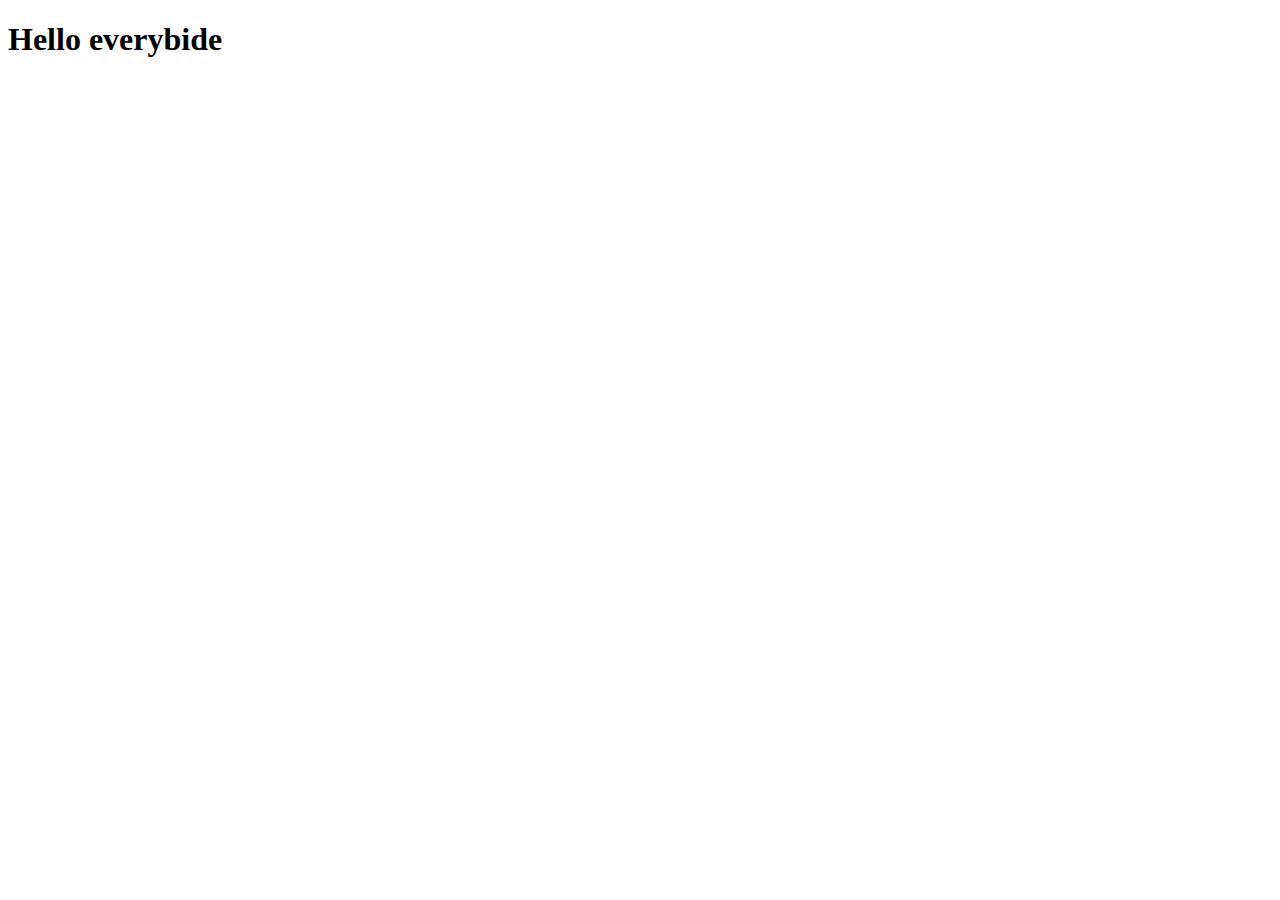
==== 2sem.html @ ef32da7f "ferst commit" ====
<!DOCTYPE html>
<html lang="en">
<head>
    <meta charset="UTF-8">
    <meta http-equiv="X-UA-Compatible" content="IE=edge">
    <meta name="viewport" content="width=device-width, initial-scale=1.0">
    <title>Document</title>
</head>
<body>
    <h1> Hello everybide </h1>
</body>
</html>
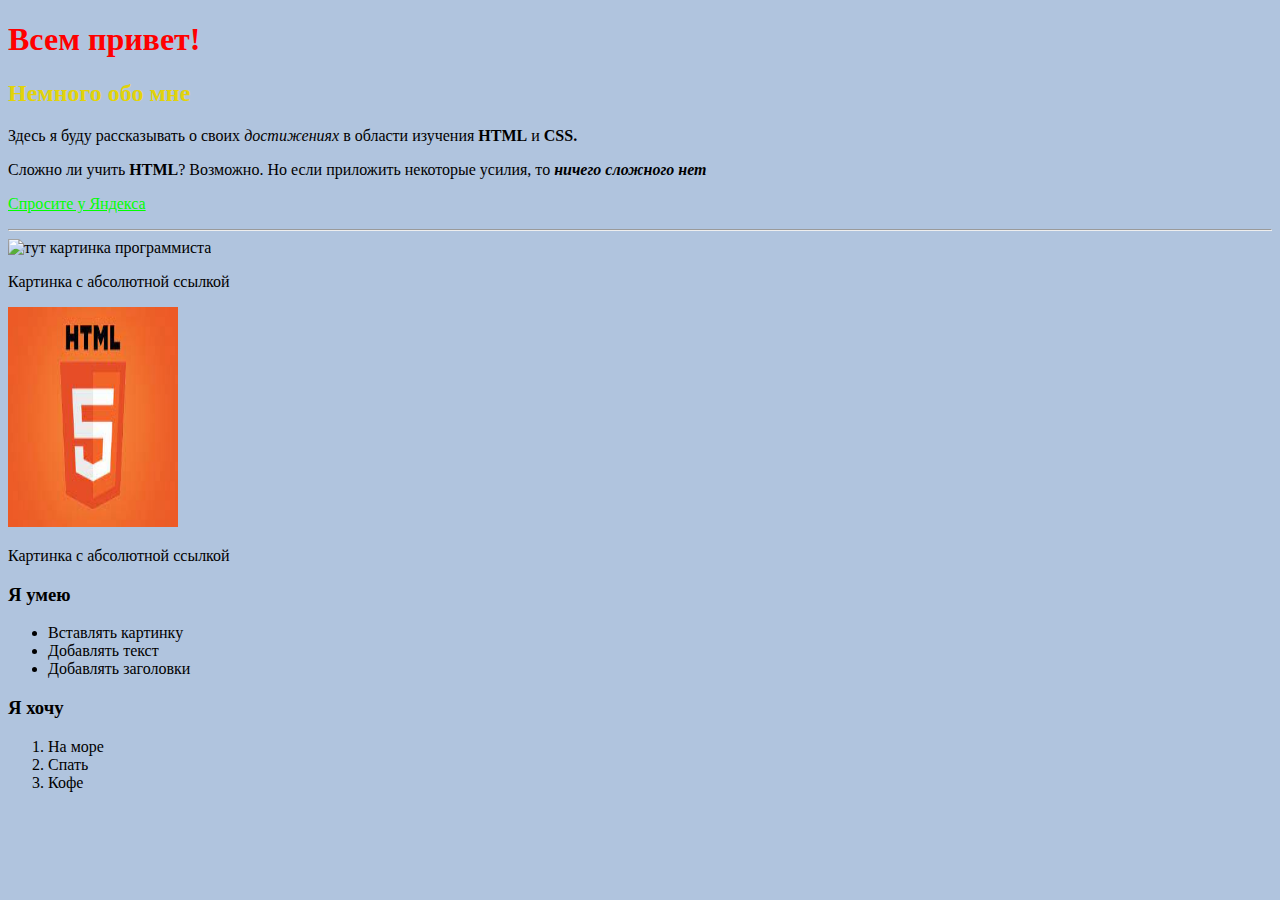
==== commit 4d9dc39e: "html" ====
--- a/2sem.html
+++ b/2sem.html
@@ -4,9 +4,34 @@
     <meta charset="UTF-8">
     <meta http-equiv="X-UA-Compatible" content="IE=edge">
     <meta name="viewport" content="width=device-width, initial-scale=1.0">
-    <title>Document</title>
+    <title>Моя первая страница</title>
+    <link rel="stylesheet" href="css/main.css">
 </head>
 <body>
-    <h1> Hello everybide </h1>
+    <h1><b>Всем привет!</b></h1>
+    <h2><b>Немного обо мне</b> </h2>
+    <p> Здесь я буду рассказывать о своих <i>достижениях</i> в области изучения <b>HTML</b> и <b>CSS.</b></p>
+    <p>Сложно ли учить <b>HTML</b>? Возможно. Но если приложить некоторые усилия, то <i><b>ничего сложного нет</b></i> <p> 
+    <p><a href="https://www.forbes.ru/forbeslife/dosug/262327-na-vse-vremena-100-vdokhnovlyayushchikh-tsitat">Спросите у Яндекса</a></p>
+    <hr>
+    
+    <img src="https://img4.goodfon.ru/original/1920x1080/0/29/chelovek-noutbuk-emotsiia.jpg" alt="тут картинка программиста" width="600", height="350">
+    <p>Картинка с абсолютной ссылкой</p>
+    
+    <img src="source/html.jpeg.jfif" alt="html" width="170", height="220">
+    <p>Картинка с абсолютной ссылкой</p>
+
+    <h3>Я умею</h3>
+    <ul>
+        <li>Вставлять картинку</li>
+        <li>Добавлять текст</li>
+        <li>Добавлять заголовки</li>
+    </ul>
+    <h3>Я хочу</h3>
+    <ol>
+        <li>На море</li>
+        <li>Спать</li>
+        <li>Кофе</li>
+    </ol>
 </body>
 </html>--- a/css/main.css
+++ b/css/main.css
@@ -0,0 +1,15 @@
+html{
+    background-color:#B0C4DE;
+}
+h1{
+
+    color: #FF0000;
+}
+
+h2{
+    color: rgb(226, 211, 9);
+}
+
+a{
+    color: #00FF00;
+}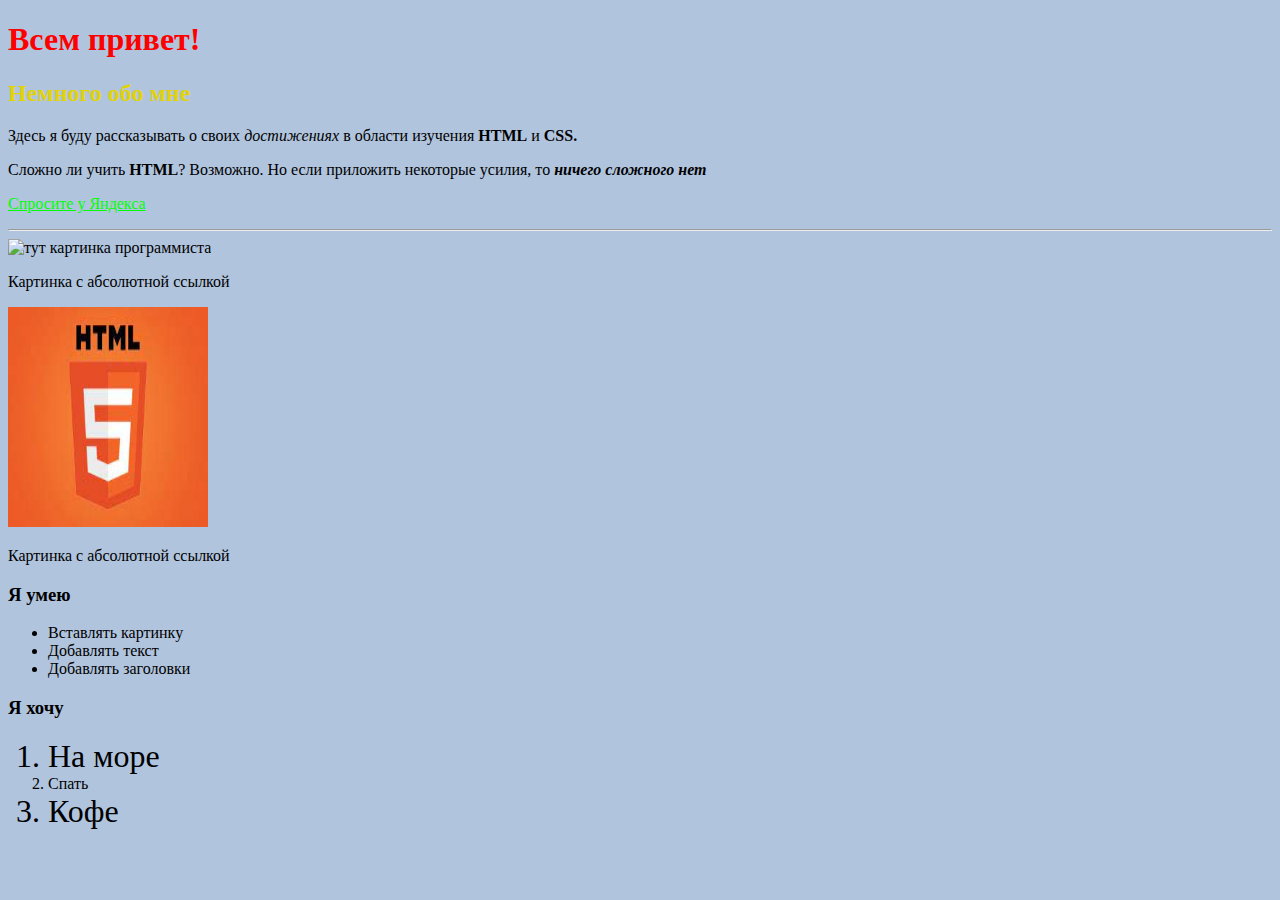
==== commit 45e18825: "html init done" ====
--- a/2sem.html
+++ b/2sem.html
@@ -15,10 +15,10 @@
     <p><a href="https://www.forbes.ru/forbeslife/dosug/262327-na-vse-vremena-100-vdokhnovlyayushchikh-tsitat">Спросите у Яндекса</a></p>
     <hr>
     
-    <img src="https://img4.goodfon.ru/original/1920x1080/0/29/chelovek-noutbuk-emotsiia.jpg" alt="тут картинка программиста" width="600", height="350">
+    <img class="img300" src="https://img4.goodfon.ru/original/1920x1080/0/29/chelovek-noutbuk-emotsiia.jpg" alt="тут картинка программиста" width="600", height="350">
     <p>Картинка с абсолютной ссылкой</p>
     
-    <img src="source/html.jpeg.jfif" alt="html" width="170", height="220">
+    <img class="img200" src="source/html.jpeg.jfif" alt="html" width="170", height="220">
     <p>Картинка с абсолютной ссылкой</p>
 
     <h3>Я умею</h3>
@@ -29,9 +29,9 @@
     </ul>
     <h3>Я хочу</h3>
     <ol>
-        <li>На море</li>
+        <li class="best">На море</li>
         <li>Спать</li>
-        <li>Кофе</li>
+        <li class="best">Кофе</li>
     </ol>
 </body>
 </html>--- a/css/main.css
+++ b/css/main.css
@@ -2,7 +2,7 @@
     background-color:#B0C4DE;
 }
 h1{
-
+    font-family: 'beer money';
     color: #FF0000;
 }
 
@@ -12,4 +12,32 @@
 
 a{
     color: #00FF00;
+}
+
+img{
+    width: 100px;
+}
+
+.img200{
+    width: 200px;
+}
+
+.img300{
+    width: 300px;
+}
+
+.best{
+    font-size: 2rem;
+    color: rgb= rgb(79, 23, 220);
+
+}
+
+@font-face {
+	font-family: 'beer money';
+	src: url('source/fonts/beer_money.eot'); /* IE 9 Compatibility Mode */
+	src: url('source/fonts/beer_money.eot?#iefix') format('embedded-opentype'), /* IE < 9 */
+		url('source/fonts/beer_money.woff2') format('woff2'), /* Super Modern Browsers */
+		url('source/fonts/beer_money.woff') format('woff'), /* Firefox >= 3.6, any other modern browser */
+		url('source/fonts/beer_money.ttf') format('truetype'), /* Safari, Android, iOS */
+		url('source/fonts/beer_money.svg#beer_money') format('svg'); /* Chrome < 4, Legacy iOS */
 }